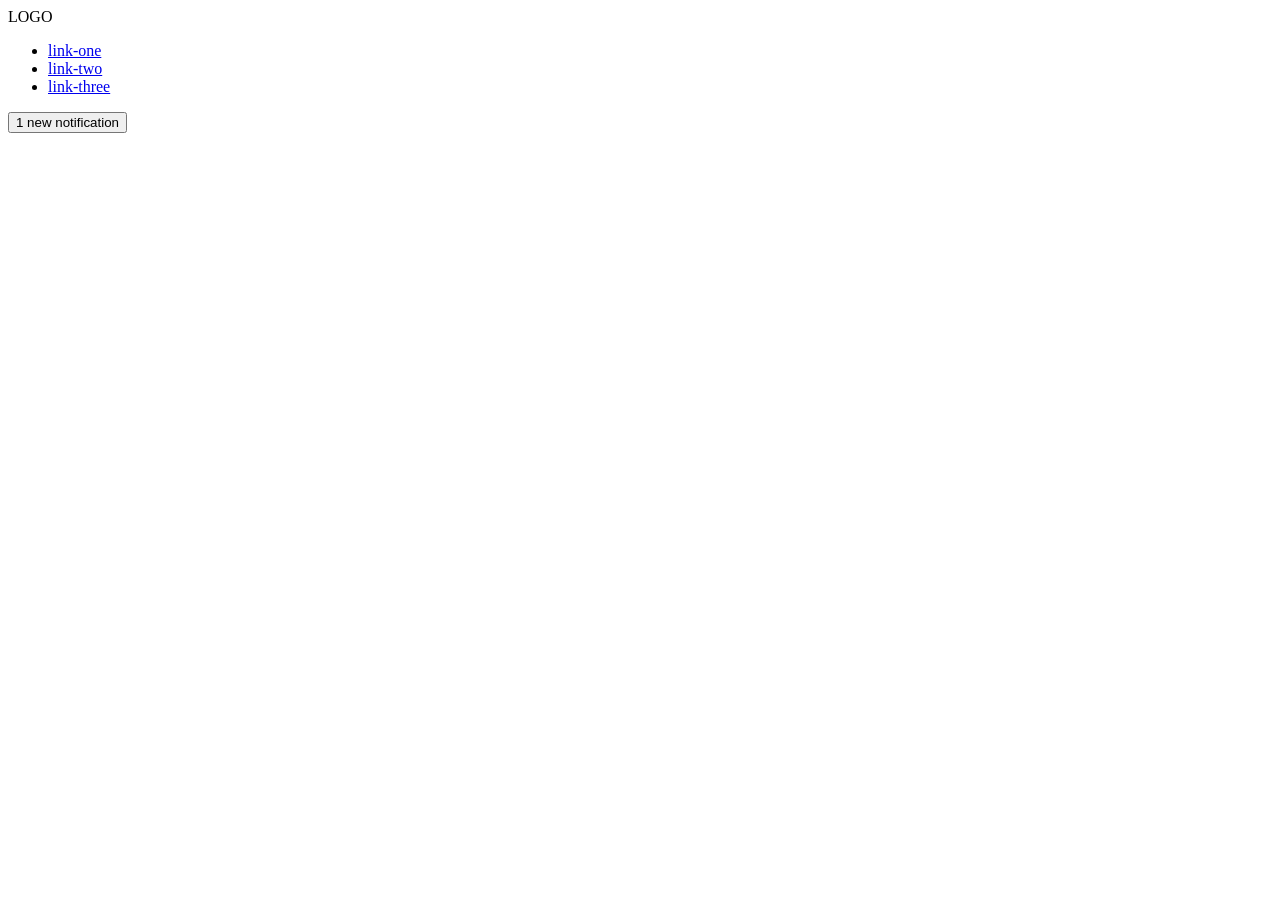
==== foundations/flex/03-flex-header-2/index.html @ 671c4d17 "Add flex container classes to certain elements" ====
<!DOCTYPE html>
<html lang="en">
  <head>
    <meta charset="UTF-8">
    <meta http-equiv="X-UA-Compatible" content="IE=edge">
    <meta name="viewport" content="width=device-width, initial-scale=1.0">
    <title>Flex Header 2</title>
    <link rel="stylesheet" href="style.css">
  </head>
  <body>
    <div class="header container">
      <div class="logo">
        LOGO
      </div>
      <ul class="links container">
        <li><a href="https://google.com">link-one</a></li>
        <li><a href="https://google.com">link-two</a></li>
        <li><a href="https://google.com">link-three</a></li>
      </ul>
      <div class="container">
        <button class="notifications">
           1 new notification
        </button>
        <div class="profile-image"></div>
      </div>
    </div>
  </body>
</html>
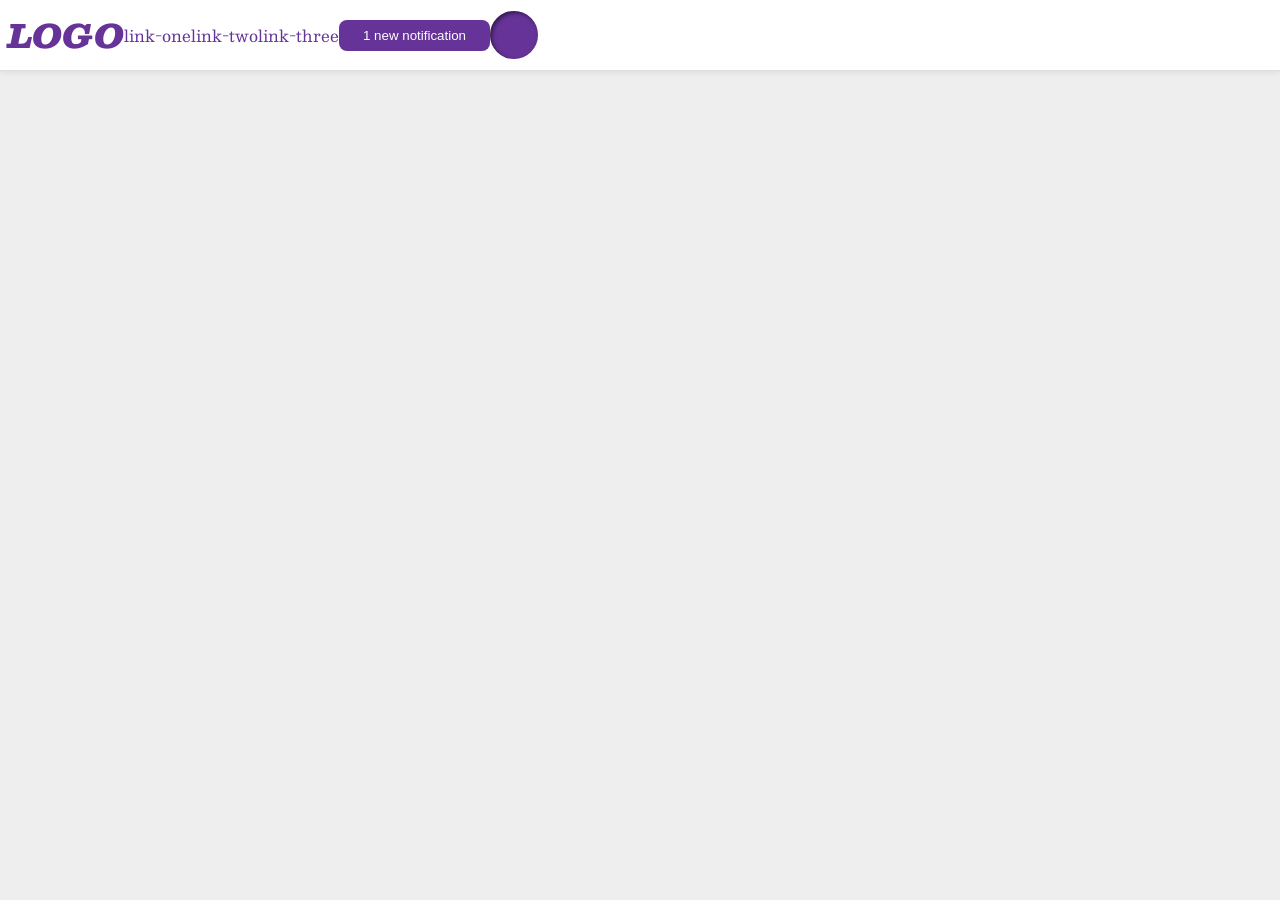
==== commit e0cb5ed9: "Add another class to the button container" ====
--- a/foundations/flex/03-flex-header-2/index.html
+++ b/foundations/flex/03-flex-header-2/index.html
@@ -17,7 +17,7 @@
         <li><a href="https://google.com">link-two</a></li>
         <li><a href="https://google.com">link-three</a></li>
       </ul>
-      <div class="container">
+      <div class="button container">
         <button class="notifications">
            1 new notification
         </button>
--- a/foundations/flex/03-flex-header-2/style.css
+++ b/foundations/flex/03-flex-header-2/style.css
@@ -0,0 +1,64 @@
+/* this is some magical font-importing.  
+you'll learn about it later. */
+@import url('https://fonts.googleapis.com/css2?family=Besley:ital,wght@0,400;1,900&display=swap');
+
+body {
+  margin: 0;
+  background: #eee;
+  font-family: Besley, serif;
+}
+
+.header {
+  background: white;
+  border-bottom: 1px solid #ddd;
+  box-shadow: 0 0 8px rgba(0,0,0,.1);
+}
+
+.profile-image {
+  background: rebeccapurple;
+  box-shadow: inset 2px 2px 4px rgba(0,0,0,.5);
+  border-radius: 50%;
+  width: 48px;
+  height: 48px;
+}
+
+.logo {
+  color: rebeccapurple;
+  font-size: 32px;
+  font-weight: 900;
+  font-style: italic;
+}
+
+button {
+  border: none;
+  border-radius: 8px;
+  background: rebeccapurple;
+  color: white;
+  padding: 8px 24px;
+}
+
+a {
+  /* this removes the line under our links */
+  text-decoration: none;
+  color: rebeccapurple;
+}
+
+ul {
+  list-style-type: none;
+}
+
+/* My solution */
+
+.container {
+  display: flex;
+  align-items: center;
+}
+
+ul {
+  margin: 0;
+  padding: 0;
+}
+
+.header {
+  padding: 8px;
+}
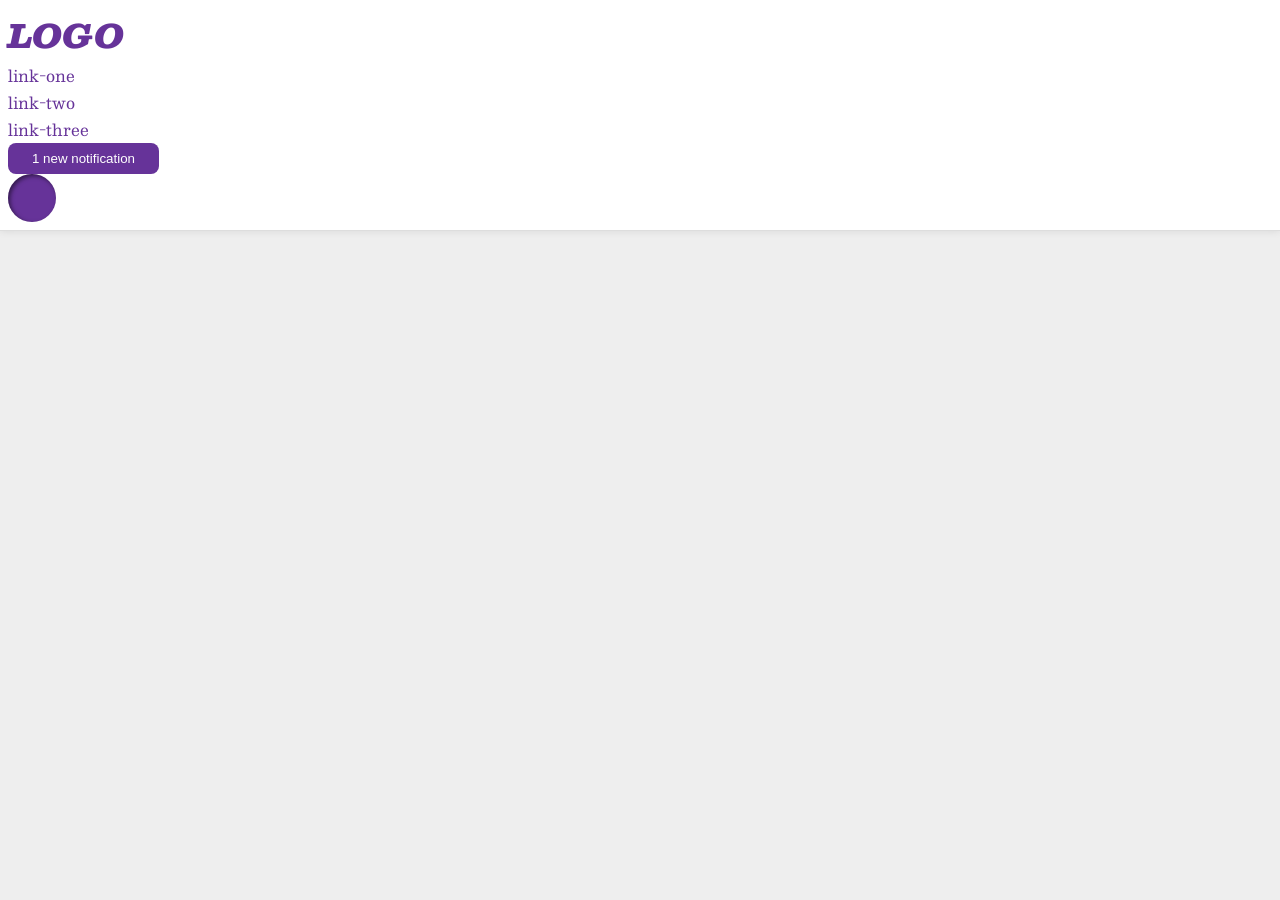
==== commit 14e39571: "Amended classes added" ====
--- a/foundations/flex/03-flex-header-2/index.html
+++ b/foundations/flex/03-flex-header-2/index.html
@@ -8,18 +8,20 @@
     <link rel="stylesheet" href="style.css">
   </head>
   <body>
-    <div class="header container">
-      <div class="logo">
-        LOGO
+    <div class="header">
+      <div class="left">
+        <div class="logo">
+          LOGO
+        </div>
+        <ul class="links">
+          <li><a href="https://google.com">link-one</a></li>
+          <li><a href="https://google.com">link-two</a></li>
+          <li><a href="https://google.com">link-three</a></li>
+        </ul>
       </div>
-      <ul class="links container">
-        <li><a href="https://google.com">link-one</a></li>
-        <li><a href="https://google.com">link-two</a></li>
-        <li><a href="https://google.com">link-three</a></li>
-      </ul>
-      <div class="button container">
+      <div class="right">
         <button class="notifications">
-           1 new notification
+            1 new notification
         </button>
         <div class="profile-image"></div>
       </div>
--- a/foundations/flex/03-flex-header-2/style.css
+++ b/foundations/flex/03-flex-header-2/style.css
@@ -61,4 +61,14 @@
 
 .header {
   padding: 8px;
+  gap: 16px;
+}
+
+.links,
+.button {
+  gap: 16px;
+}
+
+.button {
+  margin-left: auto;
 }
